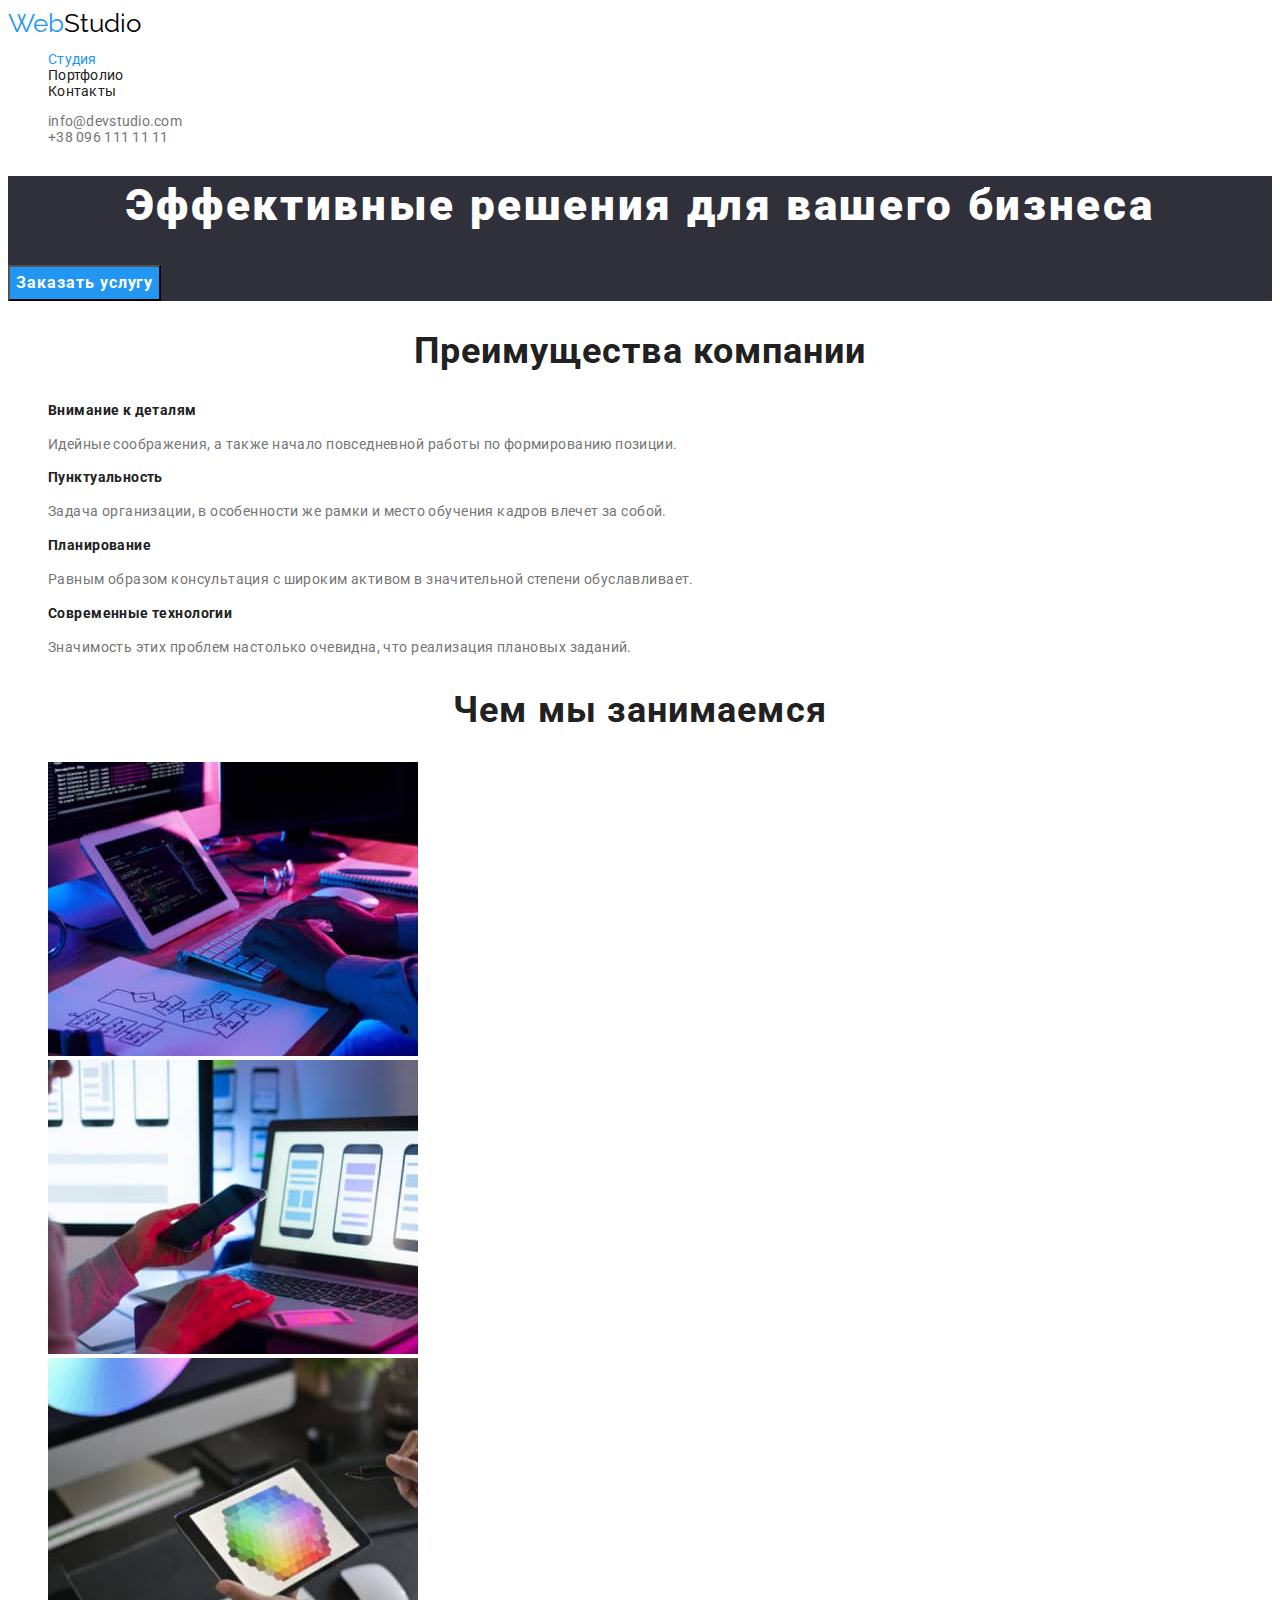
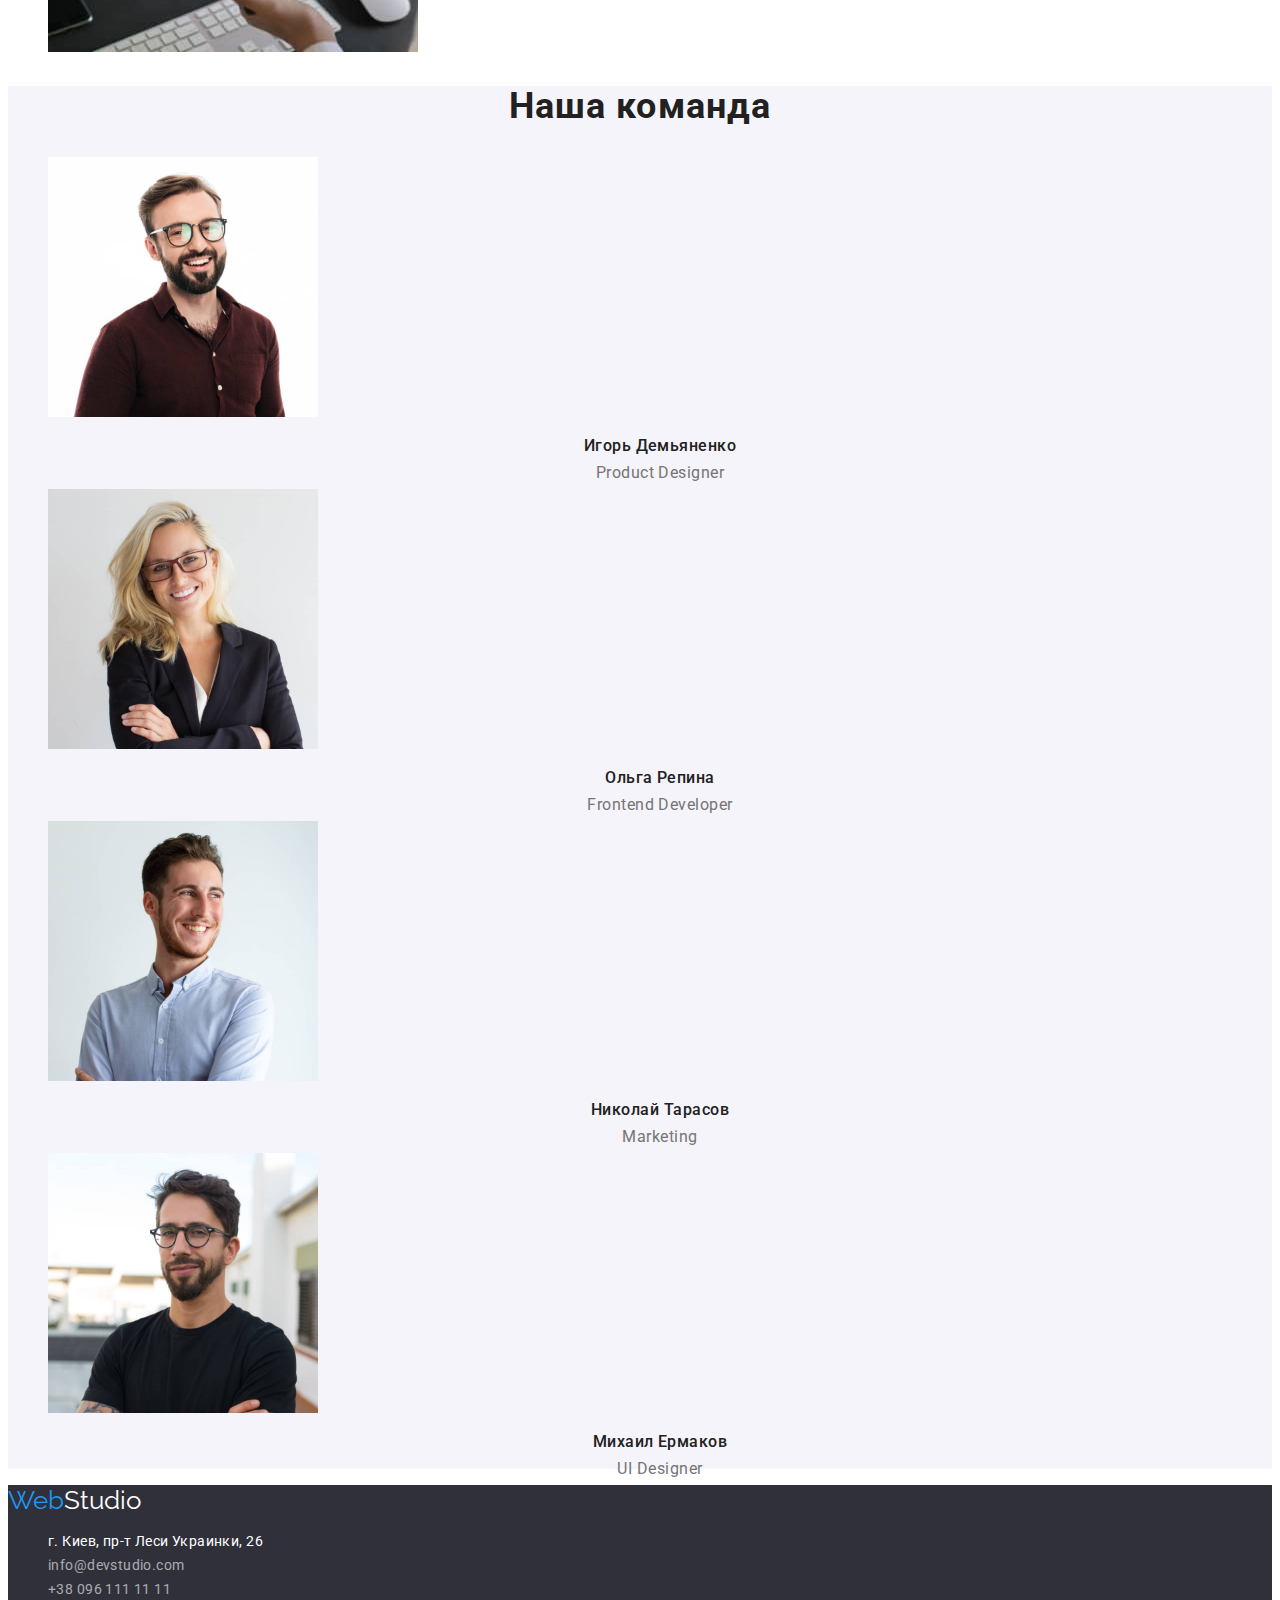
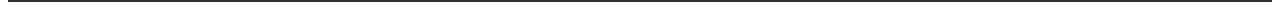
==== index.html @ 58fa4242 "ДЗ 2" ====
<!DOCTYPE html>
<html lang="ru">
<head>
    <meta charset="UTF-8">
    <meta http-equiv="X-UA-Compatible" content="IE=edge">
    <meta name="viewport" content="width=device-width, initial-scale=1.0">
    <title>Document</title>
    <link rel="preconnect" href="https://fonts.googleapis.com">
    <link rel="preconnect" href="https://fonts.gstatic.com" crossorigin>
    <link href="https://fonts.googleapis.com/css2?family=Raleway:wght@700&family=Roboto:wght@400;500;700;900&display=swap"
        rel="stylesheet">
    <link rel="stylesheet" href="./css/styles.css">
</head>
<body>
    <!-- Шапка страницы -->
    <header>
        <nav>
            <!--Лого-->
            <a href="/"><span class="logo-head-blue">Web</span><span class="logo-head-black">Studio</span></a>
            
            <!--Навигацыя на странице-->
            <ul class="site-nav list">
                <li><a href="./index.html" class="link current">Студия</a></li>
                <li><a href="./portfolio.html" class="link">Портфолио</a></li>
                <li><a href="" class="link">Контакты</a></li>
            </ul>  
        </nav>

        <!--Телефон, имейл-->
        <ul class="contacts-head list">
            <li><a href="mailto:info@devstudio.com">info@devstudio.com</a></li>
            <li><a href="tel:+380961111111">+38 096 111 11 11</a></li>    
        </ul>   
    </header>

    <main>
        <section class="hero">
            <h1 class="hero-title">Эффективные решения для вашего бизнеса</h1>
            <button type="button" class="hero-button">Заказать услугу</button>
        </section>
        
        <section class="section benefits">
            <!--Преимущества компании. Тег h2 нужно будет скрыть-->
            <h2 class="section-title">Преимущества компании</h2>
            <ul class="list">
                <!--Внимание к деталям-->
                <li>
                    <h3 class="section-title">Внимание к деталям</h3>
                    <p class="desc-item">Идейные соображения, а также начало повседневной работы по формированию позиции.</p> 
                </li>

                <!--Пунктуальность-->
                <li>
                    <h3 class="section-title">Пунктуальность</h3>
                    <p class="desc-item">Задача организации, в особенности же рамки и место обучения кадров влечет за собой.</p>
                </li>

                <!--Планирование-->
                <li>
                    <h3 class="section-title">Планирование</h3>
                    <p class="desc-item">Равным образом консультация с широким активом в значительной степени обуславливает.</p>
                </li>

                <!--Современные технологии-->
                <li>
                    <h3 class="section-title">Современные технологии</h3>
                    <p class="desc-item">Значимость этих проблем настолько очевидна, что реализация плановых заданий.</p>
                </li>
            </ul>
        </section>
         
        <!--Чем мы занимаемся, + фото -->
        <section class="section empl">
            <h2 class="section-title">Чем мы занимаемся</h2>
                <ul class="list">
                    <li><img src="./images/человек-пишет-код.jpg" alt="человек пишет код" width="370"></li>
                    <li><img src="./images/дизайн-сайта-в-телефоне.jpg" alt="дизайн сайта в телефоне" width="370"></li>
                    <li><img src="./images/подбор-оттенка-на-планшете.jpg" alt="подбор оттенка на планшете" width="370"></li>
                </ul>
        </section>

        <!--Наша команда-->
        <section class="section team">
            <h2 class="section-title">Наша команда</h2>
            <ul class="list">
                <!-- Игорь Демьяненко -->
                <li>
                    <img src="./images/игорь-демьяненко.jpg" alt="Игорь Демьяненко" width="270">
                    <h3 class="section-title">Игорь Демьяненко</h3>
                    <p>Product Designer</p>
                </li>

                <!-- Ольга Репина -->
                <li>
                    <img src="./images/ольга-репина.jpg" alt="Ольга Репина" width="270">
                    <h3 class="section-title">Ольга Репина</h3>
                    <p>Frontend Developer</p>
                </li>

                <!-- Николай Тарасов -->
                <li>
                    <img src="./images/николай-тарасов.jpg" alt="Николай Тарасов" width="270">
                    <h3 class="section-title">Николай Тарасов</h3>
                    <p>Marketing</p>
                </li>

                <!-- Михаил Ермаков -->
                <li>
                    <img src="./images/михаил-ермаков.jpg" alt="Михаил Ермаков" width="270">
                    <h3 class="section-title">Михаил Ермаков</h3>
                    <p>UI Designer</p>
                </li>
            </ul>
        </section>

    </main>

    <footer class="footer">
        <!--Лого-->
        <a href="/"><span class="logo-footer-blue">Web</span><span class="logo-footer-black">Studio</span></a>
        
        <!-- адресс -->
        <address>
            <!--адресс, телефон, имейл-->
            <ul class="list">
                <li><a href="https://www.google.com/maps/place/%D0%B1%D1%83%D0%BB.+%D0%9B%D0%B5%D1%81%D0%B8+%D0%A3%D0%BA%D1%80%D0%B0%D0%B8%D0%BD%D0%BA%D0%B8,+26,+%D0%9A%D0%B8%D0%B5%D0%B2,+02000/@50.4265807,30.5383858,17z/data=!3m1!4b1!4m5!3m4!1s0x40d4cf0e033ecbe9:0x57a4dffefec77da0!8m2!3d50.4265807!4d30.5383858" class="adress">г. Киев, пр-т Леси Украинки, 26</a></li>
                <li><a href="mailto:info@devstudio.com" class="contacts-footer">info@devstudio.com</a></li>
                <li><a href="tel:+380961111111" class="contacts-footer">+38 096 111 11 11</a></li>
            </ul>
        </address>
    </footer>
</body>
</html>
---- css/styles.css ----
:root {
	--primery-text-color: #757575;
	--title-text-color: #212121;
	--accent-color: #2196f3;
	--background-hero-footer-color: #2f303a;
	--text-title-hero: #ffffff;
	--bg-section-team: #f5f4fa;
	--logo-black: #000000;
}

body {
	background-color: #ffffff;
	color: var(--primery-text-color);
	font-family: Roboto, sans-serif;
}

.list {
	list-style: none;
}

a {
	text-decoration: none;
}

/* логитип хедер і футер */

.logo-head-blue,
.logo-footer-blue {
	color: var(--accent-color);
}

.logo-head-black {
	color: var(--logo-black);
}

.logo-footer-black {
	color: var(--text-title-hero);
}

.logo-head-blue,
.logo-head-black,
.logo-footer-blue,
.logo-footer-black {
	font-family: Raleway, sans-serif;
	font-weight: 700px;
	font-size: 26px;
	line-height: 1.17em;
}

/* навігація сайта в хедері */
.site-nav .link {
	color: var(--title-text-color);
}

.site-nav .link:hover,
.contacts-head a:hover,
.site-nav .link:focus,
.contacts-head a:focus {
	color: var(--accent-color);
}

.site-nav .link.current {
	color: var(--accent-color);
}

.site-nav,
.contacts-head {
	font-weight: 500px;
	font-size: 14px;
	line-height: 1.14em;
	letter-spacing: 0.02em;
}

/* контакти хедер */
.contacts-head a {
	color: var(--primery-text-color);
}

/* герой */
.hero {
	background-color: var(--background-hero-footer-color);
	color: var(--text-title-hero);
}

.section-title {
	color: var(--title-text-color);
}

.hero-button {
	color: var(--text-title-hero);
	background-color: var(--accent-color);
	cursor: pointer;
	font-family: inherit;

	font-weight: 700;
	font-size: 16px;
	line-height: 1.88em;
	text-align: center;
	letter-spacing: 0.06em;
}

.hero-title {
	font-weight: 900;
	font-size: 44px;
	line-height: 1.36em;
	text-align: center;
	letter-spacing: 0.06em;
}

/* main заголовки і абзаци */
.benefits h3 {
	font-weight: 700;
	font-size: 14px;
	line-height: 1.14em;
	letter-spacing: 0.03em;
}

.desc-item,
.footer .list {
	font-size: 14px;
	line-height: 1.71em;
	letter-spacing: 0.03em;
}

.benefits h2,
.empl h2,
.team h2 {
	font-weight: 700;
	font-size: 36px;
	line-height: 1.16em;
	text-align: center;
	letter-spacing: 0.03em;
}

.section.team {
	background-color: var(--bg-section-team);
}

.team h3 {
	font-weight: 500;
	font-size: 16px;
	line-height: 1.18em;
	text-align: center;
	letter-spacing: 0.03em;
}

.team p {
	font-size: 16px;
	line-height: 1.18px;
	text-align: center;
	letter-spacing: 0.03em;
}

/* футер */
.footer {
	background-color: var(--background-hero-footer-color);
}

.adress {
	color: var(--text-title-hero);

	font-style: normal;
}

.contacts-footer {
	color: rgb(255, 255, 255, 0.6);
	font-style: normal;
}

/* Сторінка портфоліо */
.porf-button {
	background-color: var(--bg-section-team);
	color: var(--title-text-color);
	cursor: pointer;
	font-family: inherit;

	font-weight: 500;
	font-size: 16px;
	line-height: 1.62em;
	text-align: center;
	letter-spacing: 0.03em;
}

.porf-button:hover,
.porf-button:focus {
	background-color: var(--accent-color);
	color: var(--text-title-hero);
}

.filters p {
	color: var(--primery-text-color);

	font-size: 16px;
	line-height: 1.88px;
	letter-spacing: 0.03em;
}

.filters h2 {
	color: var(--title-text-color);

	font-weight: 700;
	font-size: 18px;
	line-height: 2em;
	letter-spacing: 0.06em;
}
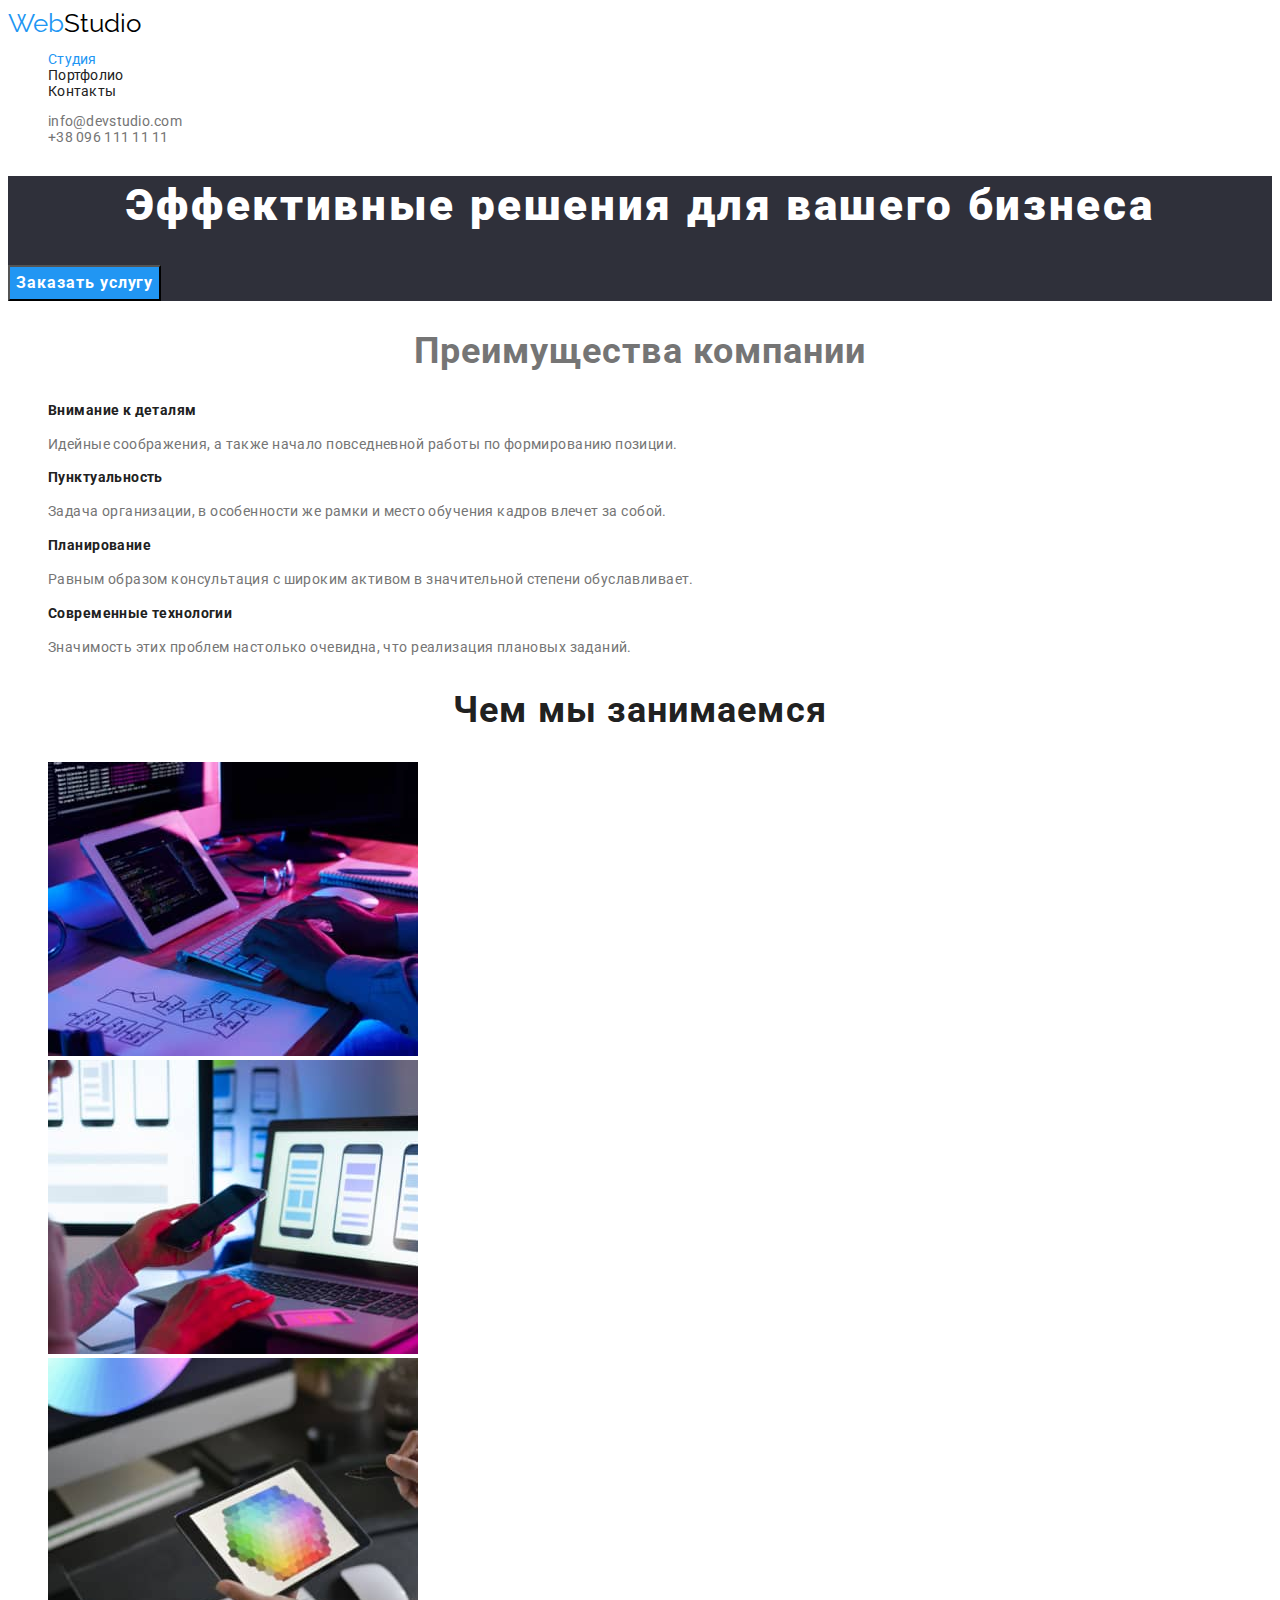
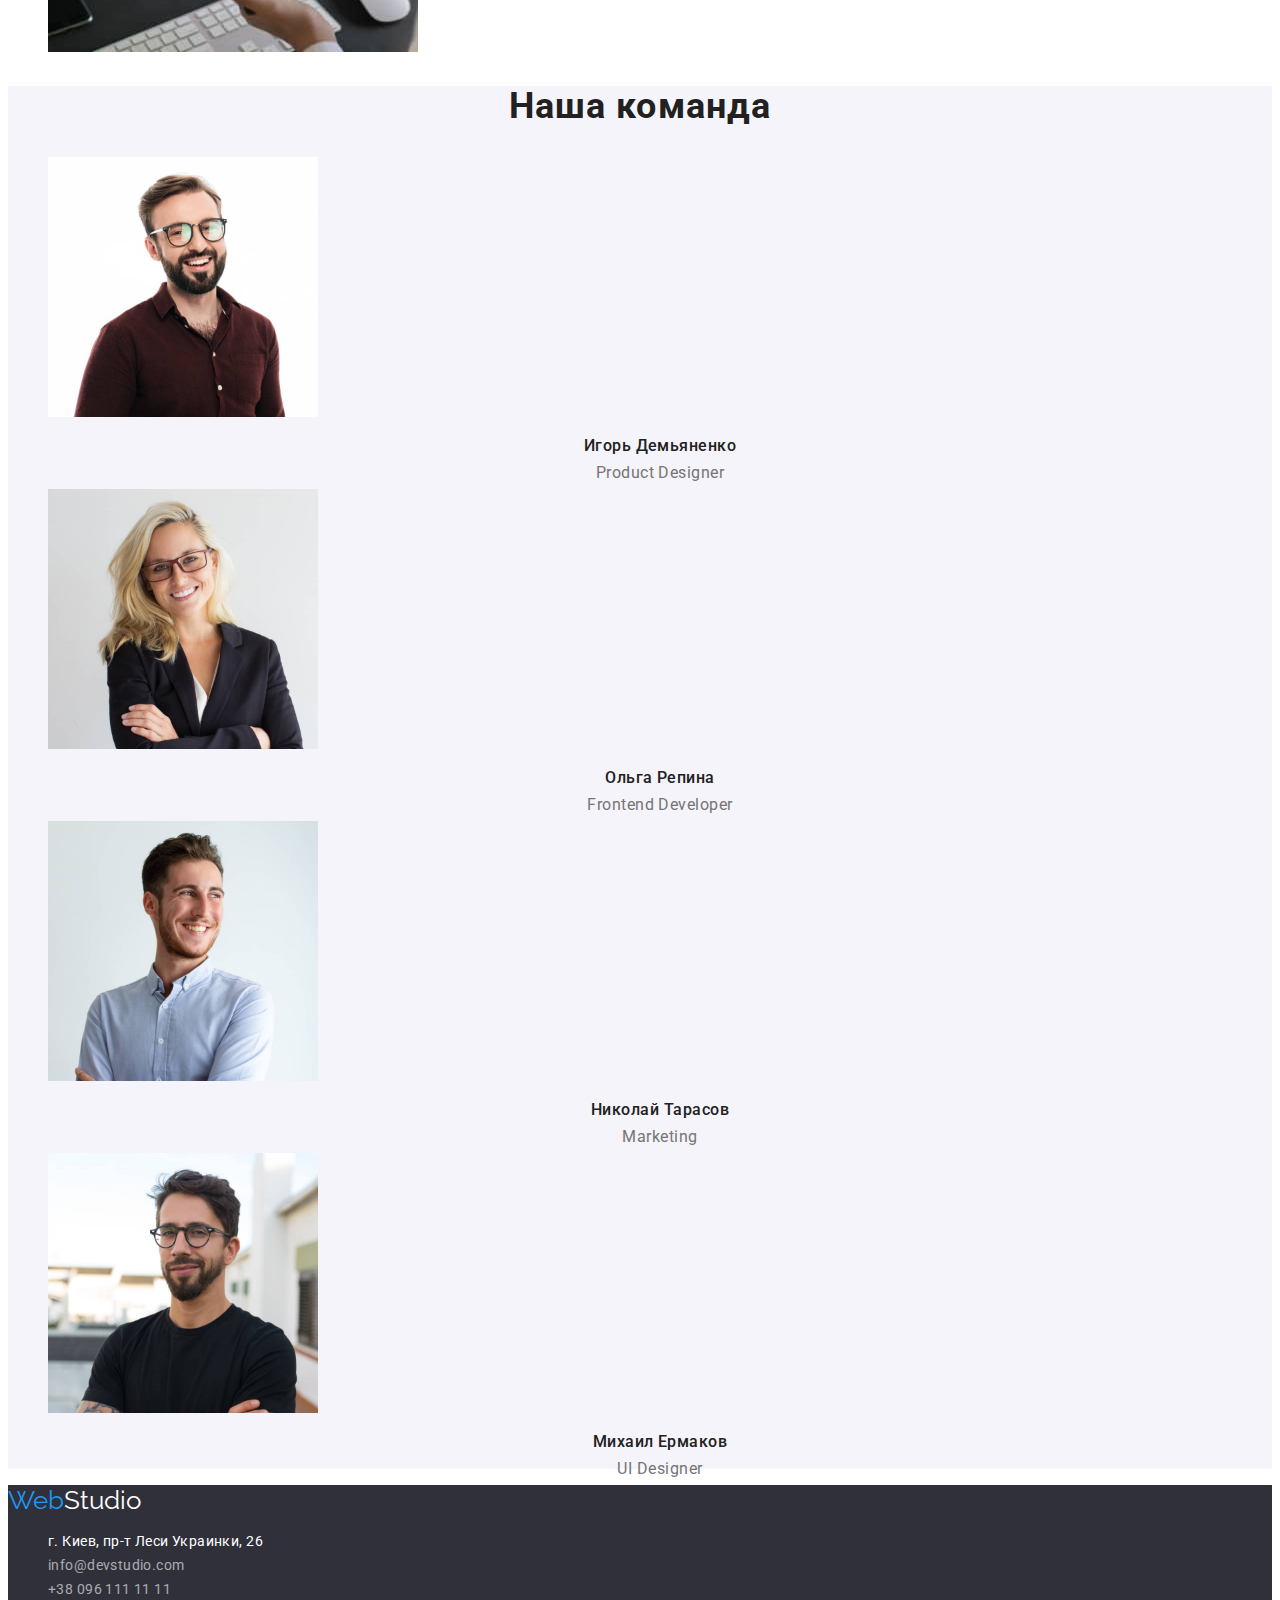
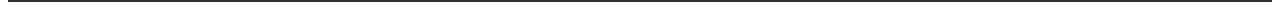
==== commit 15befbcc: "Скрито h2" ====
--- a/index.html
+++ b/index.html
@@ -28,7 +28,7 @@
 
         <!--Телефон, имейл-->
         <ul class="contacts-head list">
-            <li><a href="mailto:info@devstudio.com">info@devstudio.com</a></li>
+            <li><a href="mailto:info@devstudio.com" class="email">info@devstudio.com</a></li>
             <li><a href="tel:+380961111111">+38 096 111 11 11</a></li>    
         </ul>   
     </header>
@@ -41,7 +41,7 @@
         
         <section class="section benefits">
             <!--Преимущества компании. Тег h2 нужно будет скрыть-->
-            <h2 class="section-title">Преимущества компании</h2>
+            <h2 class="arisual-hidden">Преимущества компании</h2>
             <ul class="list">
                 <!--Внимание к деталям-->
                 <li>
--- a/css/styles.css
+++ b/css/styles.css
@@ -6,6 +6,7 @@
 	--text-title-hero: #ffffff;
 	--bg-section-team: #f5f4fa;
 	--logo-black: #000000;
+	--bg-button-hover: #188CE8;
 }
 
 body {
@@ -99,6 +100,11 @@
 	letter-spacing: 0.06em;
 }
 
+.hero-button:hover,
+.hero-button:focus {
+	background-color: var(--bg-button-hover);
+}
+
 .hero-title {
 	font-weight: 900;
 	font-size: 44px;
